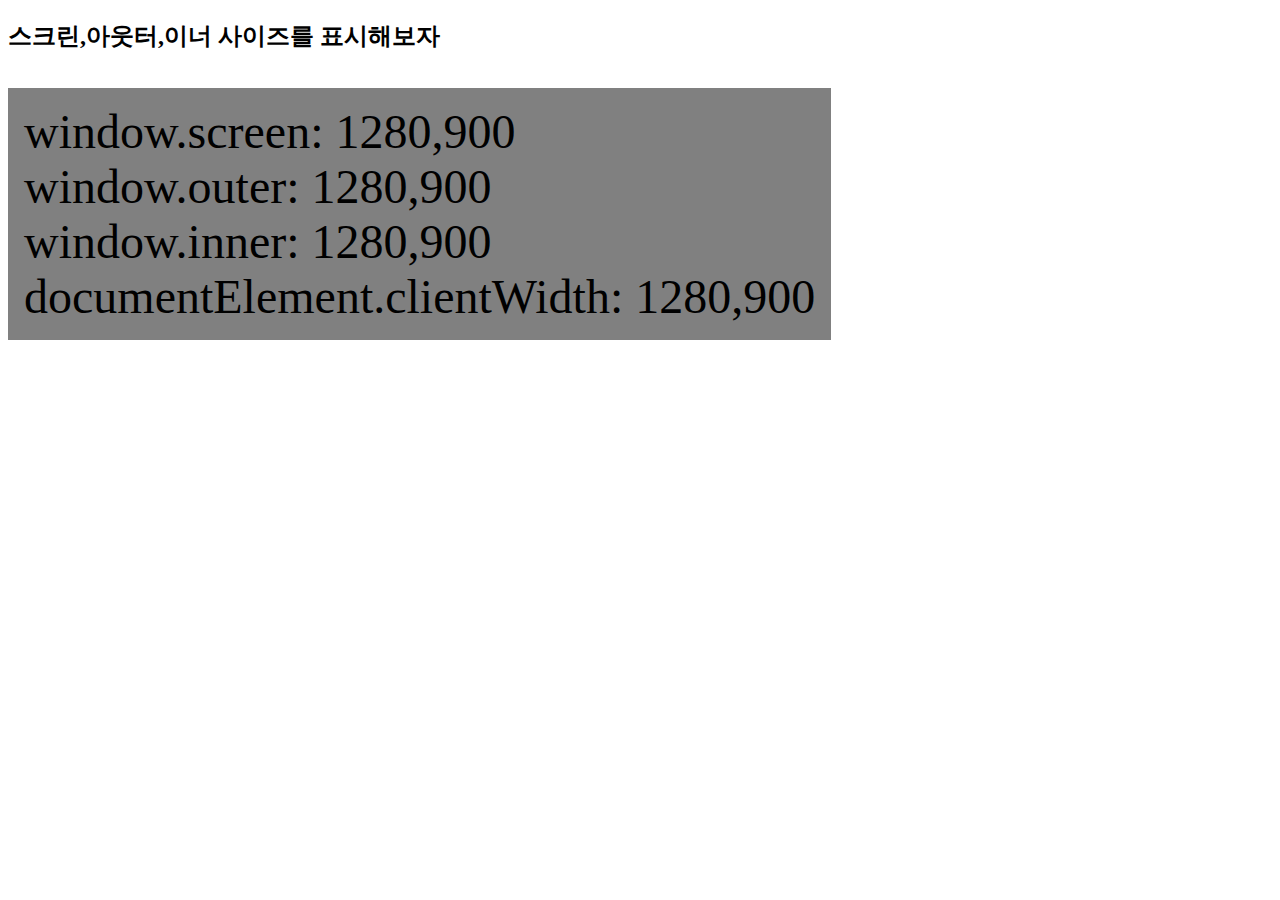
==== window-size.html @ 55da1179 "Add files via upload" ====
<!DOCTYPE html>
<html lang="en">
<head>
    <meta charset="UTF-8">
    <meta name="viewport" content="width=device-width, initial-scale=1.0">
    <title>Document</title>
    <style>
        .tag{
            display: inline-block;
            background-color:grey;
            padding: 16px;
            margin-top:16px;
            font-size:48px;

        }
    </style>
</head>
<body>
    <h2>스크린,아웃터,이너 사이즈를 표시해보자</h2>
    <div class="tag">Window Size</div>

    <script>
        let tag = document.querySelector('.tag'); // 쿼리셀렉터로 변수할당해서, 태그 클래스 사용하기
        function updateTag(){
            tag.innerHTML = `
            window.screen: ${window.screen.width},${window.screen.height}</br>
            window.outer: ${window.outerWidth},${window.outerHeight}</br>
            window.inner: ${window.innerWidth},${window.innerHeight}</br>
            documentElement.clientWidth: ${document.documentElement.clientWidth},${document.documentElement.clientHeight}</br>
            `
        }
        // window.screen: 모니터의해상도, window.outer: 브라우저 사이즈 전체, window.inner:웹페이지 스크롤바까지, 웹페이지크기
        window.addEventListener('resize',()=>{
           updateTag();
        }
        )
        updateTag();//처음화면창에서도 화면띄우기 위함

       // let width = window.screen.width
       // let height = window.screen.height

    </script>
    
</body>
</html>
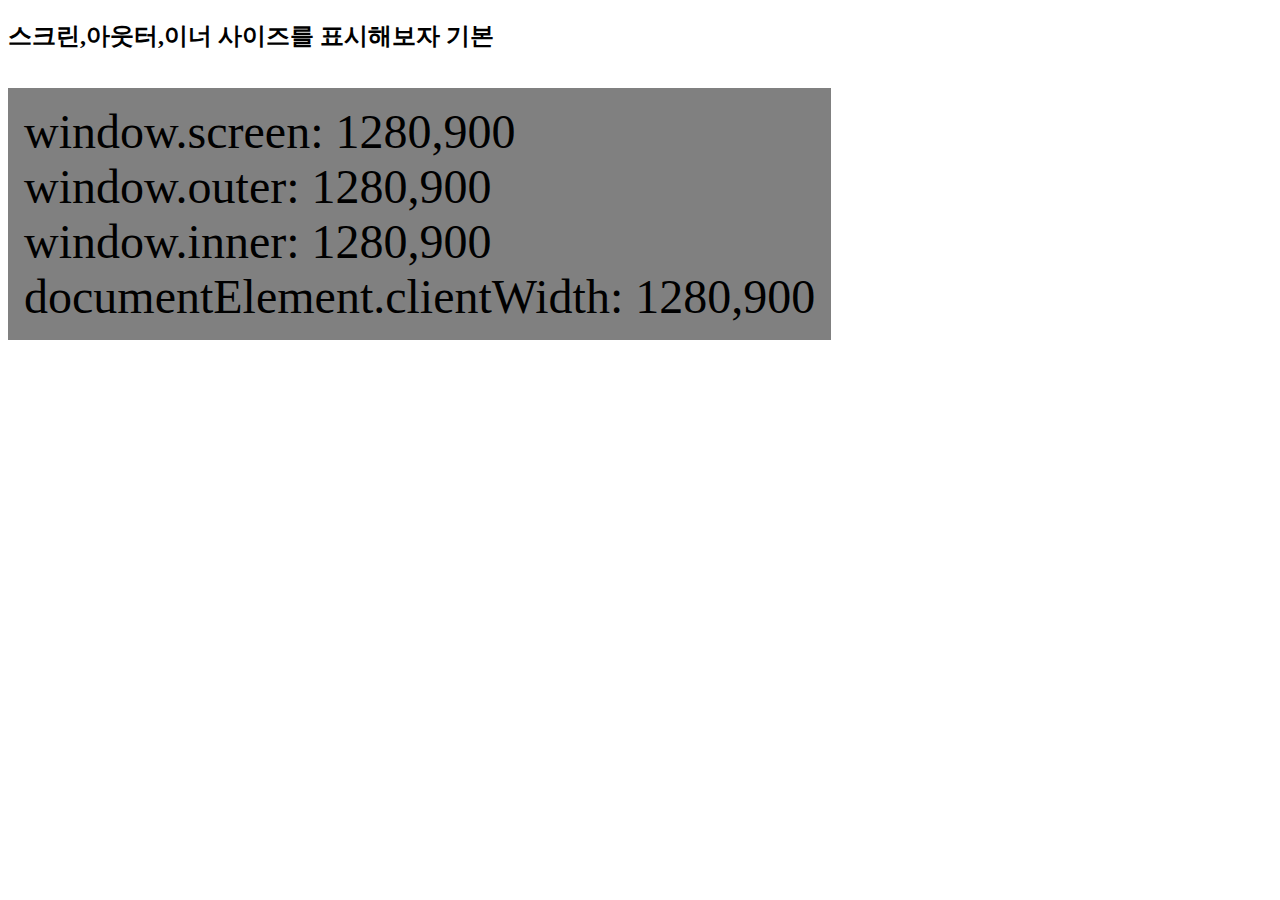
==== commit b609249f: "Update window-size.html" ====
--- a/window-size.html
+++ b/window-size.html
@@ -16,7 +16,7 @@
     </style>
 </head>
 <body>
-    <h2>스크린,아웃터,이너 사이즈를 표시해보자</h2>
+    <h2>스크린,아웃터,이너 사이즈를 표시해보자 기본</h2>
     <div class="tag">Window Size</div>
 
     <script>
@@ -42,4 +42,4 @@
     </script>
     
 </body>
-</html>+</html>
